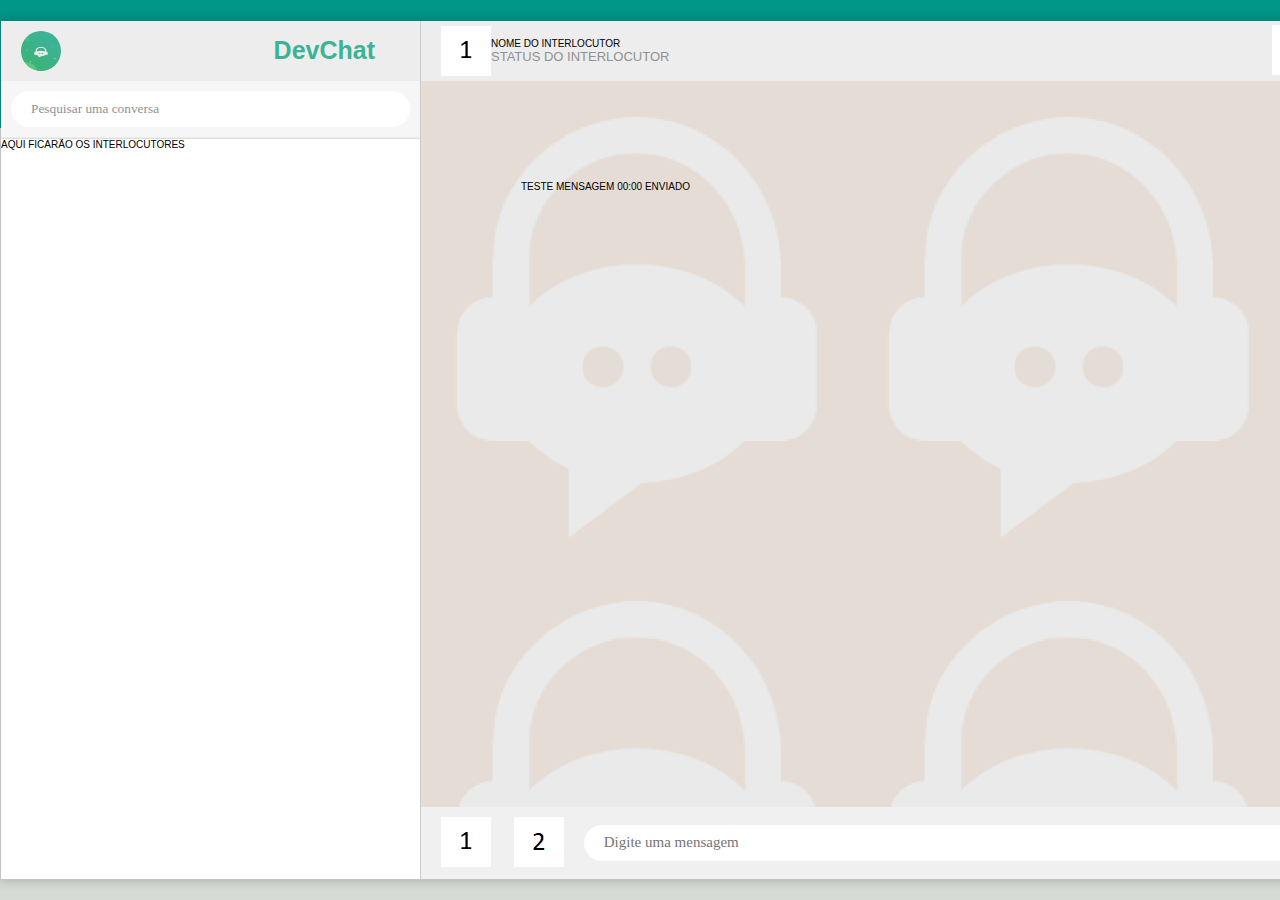
==== chat.html @ c341d0df "add msg e from" ====
<!DOCTYPE html>
<html lang="pt-br">
<head>
    <meta charset="UTF-8">
    <meta name="viewport" content="width=device-width, initial-scale=1.0">
    <link rel="stylesheet" type="text/css" href="css/chat.css">
    <title>DevChat</title>
</head>
    <body id="pagina-chat">
        <script>

            function enviaMsg() {
              const xhttp = new XMLHttpRequest();
            
              xhttp.onreadystatechange = function() {
                console.log("readyState:" + this.readyState);
                console.log("status:" + this.status);
            
                if (this.readyState == 4 && this.status == 200) {
                  imprimeResposta(this);
                }
              };
            
              xhttp.onload = function() {
                document.getElementById("resposta").innerHTML = this.responseText;
              };
            
              document.getElementById("saida").innerHTML = "mensagem enviada";
              var data = {
              "to":document.getElementById("to").value,
              "msg":document.getElementById("msg").value,
              "from":document.getElementById("from").value};
              var jsondata = JSON.stringify(data);
              var url = "https://hafkg93ds7.execute-api.us-east-1.amazonaws.com/teste";
              xhttp.open("POST", url);
              xhttp.setRequestHeader("Content-Type", "application/json;charset=UTF-8");
              xhttp.send(jsondata);
            }
            
            function imprimeResposta(xml) {
              var xmlDoc = xml.responseXML;
              document.getElementById("resposta").innerHTML = xmlDoc;
            }
        </script>
        <div class="grid">
            <!-- App background -->
            <div class="top"></div>
            <div class="bottom"></div>
            <!-- App -->
            <div class="app">
                <div class="sidebar">
                    <!-- Sidebar header -->
                    <div class="sidebar-header">
                        <img src="img/logoDevChat.png">
                        <label class="palavra-devchat">DevChat</label>
                        <!--
                        <div class="sidebar-header-icons">
                            <img src="img/header-icons-1.png"/>
                            <img src="img/header-icons-2.png"/>
                            <img src="img/header-icons-3.png"/>
                        </div>                        
                        -->
                    </div>
                    <!-- Sidebar search chat -->
                    <div class="search-chat">
                        <div class="search-bar">
                            <input type="text" placeholder="Pesquisar uma conversa"/>
                        </div>
                    </div>
                    <!-- Chats -->
                    <div class="chats">
                        <!-- All chats -->
                        AQUI FICARÃO OS INTERLOCUTORES
                    </div>
                </div>
                <div class="main">
                    <!-- Main chat window header -->
                    <div class="chat-window-header">
                        <div class="chat-window-header-left">
                            <img src="img/header-icons-1.png"/>
                            <div class="contact-name-and-status-container">
                                <span class="chat-window-contant-name" id="to" Name="to" >NOME DO INTERLOCUTOR</span>
                                <span class="chat-window-contact-status">STATUS DO INTERLOCUTOR</span>
                            </div>
                        </div>
                        <div class="chat-window-header-right">
                            <img src="img/header-icons-1.png"/>
                            <img src="img/header-icons-2.png"/>
                        </div>                        
                    </div>
                    <!-- Chat window -->
                    <div class="chat-window">
                        <div class="sender">
                            <span class="sender-message-tail">TESTE</span>
                            <span class="sender-message-">MENSAGEM</span>
                            <span class="message-time">00:00</span>
                            <span class="message-status">ENVIADO</span>
                        </div>
                    </div>
                    <!-- Type message bar -->
                    <div class="type-message-bar">
                        <div class="type-message-bar-left">
                            <img src="img/header-icons-1.png"/>
                            <img src="img/header-icons-2.png"/>
                        </div>
                        <div class="type-message-bar-center">
                            <input type="text" id="msg" Name="msg" Size="100" maxlength="50" placeholder="Digite uma mensagem">
                        </div>
                        <div class="type-message-bar-right">
                            <button type="button" onclick="enviaMsg()">
                                <img src="img/enviar.png"/>
                            </button>
                        </div>
                    </div>
                </div>
            </div>
        </div>
    </body>
</html>
---- css/chat.css ----
/* BASE STYLES */

/* Overwrite browser defaults */

* {
    box-sizing: border-box;
    margin: 0;
    padding: 0;
}

html, body {
    height: 100%;
}

html {
    font-size: 62.5%;
}

body {
    font-family: 'Segoe UI', Tahoma, Geneva, Verdana, sans-serif;
}

a {
    text-decoration: none;
    color: inherit;
}

/* Variables */

:root {
    --background-green: #009688;
    --background-beige: #d7dbd6;
    --sidebar-header: #ededed;
    --notifications-text-color: rgba(48, 48, 48, 0.96);
    --notifications-link-color: rgba(48, 48, 48, 0.85);
    --notifications-background-color: #9de1fe;
    --search-bar-bg: #f6f6f6;
    --white: #ffffff;
    --text-gray: #919191;
    --chat-border: #ededed;
    --devchat-green: #3ccc2f;
    --scrollbar-color: #cccccc;
    --chat-window-scrollbar-color: #bab3ae;
    --box-shadow-color: #d5d5d5;
    --chat-hover-color: #f5f5f5;
    --chat-window-beige: #e5ddd5;
    --sender-message-green: #dcf8c6;
    --type-message-bar: #f0f0f0;
}

/* MAIN GRID */

.grid {
    display: grid;
    height: 100%;
    grid-template-columns: repeat(12, 1fr);
    grid-template-rows: 12.8rem 1fr;
}

/* APP BACKGROUND */

.top {
    background: var(--background-green);
    grid-column: 1 / -1;
    grid-row: 1 / 2;
}

.bottom {
    background: var(--background-beige);
    grid-column: 1 / -1;
    grid-row: 2 / -1;
}

/* APP */
.app {
    display: grid;
    grid-template-columns: 42rem 1fr;
    grid-column: 1 / -1;
    grid-row: 1 / -1;
    width: 139.6rem;
    margin: 2rem auto;
    border: 1px solid rgba(0, 0, 0, 0.1);
    box-shadow: 0 0 1rem 0.05rem rgba(0, 0, 0, 0.2);
}

/* SIDEBAR */
.sidebar {
    grid-column: 1 / 2;
    background: var(--white);
    border-right: 1px solid rgba(0, 0, 0, 0.2);
}

/* Sidebar reader */
.sidebar-header{
    background: var(--sidebar-header);
    display: flex;
    justify-content: space-between;
    height: 6rem;
    padding: 1rem 2rem;
}

/* Profile image */
.sidebar-header > img {
    width: 4rem;
    height: 4rem;
    border-radius: 50%;
    cursor: pointer;
}

.palavra-devchat {
    color: #3bb397;
    font-family: Verdana, Geneva, Tahoma, sans-serif;
    font-size: 25px;
    font-weight: bold;
    padding: 5px 25px;
  }

/* .sidebar-header-icons{
    display: flex;
    align-items: center;
    flex: 1;
    justify-content: flex-end;
    cursor: pointer;
}

.sidebar-header-icons img:active{
    background: var(--box-shadow-color);
    border-radius: 50%;
    box-shadow: 0 0 1px 8px var(--box-shadow-color);
}
*/

/* Side search chat */
.search-chat {
    background: var(--search-bar-bg);
    border-bottom: 1px solid rgba(0, 0, 0, 0.1);
}

.search-bar {
    display: flex;
    padding: 1rem;
    border-bottom: 1px solid var(--chat-border);
}

/*
.search-bar > img {
    width: 2.8rem;
    background: var(--white);
    border-top-left-radius: 2rem;
    border-bottom-left-radius: 2rem;
    padding-left: 1rem;
}
*/

.search-bar input {
    outline: none;
    border: none;
    padding: 1rem 1rem 1rem 2rem;
    flex: 1;
    border-top-right-radius: 2rem;
    border-top-left-radius: 2rem;
    border-bottom-right-radius: 2rem;
    border-bottom-left-radius: 2rem;
    font-family: "Segoe UI";
}

.search-bar input::placeholder{
    color: var(--text-gray);
}

/* Chats */

.chats {
    height: 70.5rem;
    overflow-y: scroll;
    overflow-x: hidden;
}

.chats::-webkit-scrollbar {
    width: 0.7rem;
    height: 3rem;
}

.chats::-webkit-scrollbar-thumb {
    background-color: var(--scrollbar-color);
}

/* MAIN */
.main {
    grid-column: 2 / -1;
    background: var(--chat-window-beige);
    position: relative;
}

/* Main chat window header */
.chat-window-header {
    display: flex;
    justify-content: space-between;
    align-items: center;
    height: 6rem;
    padding: 1rem 2rem;
    background: var(--sidebar-header);
    cursor: pointer;
}

.chat-window-header-left {
    display: flex;
    align-items: center;
}

.contact-name-and-status-container {
    display: flex;
    flex-direction: column;
}

.chat-window-contact-image {
    width: 4rem;
    height: 4rem;
    border-radius: 50%;
    cursor: pointer;
    margin-left: 1.5rem;
}

.chat-windows-contact-name {
    font-size: 1.7rem;
}

.chat-window-contact-status {
    color: var(--text-gray);
    font-size: 1.3rem;
}

.chat-window-menu-icon {
    margin-left: 2rem;
}

.chat-window-menu-icon:active {
    background: var(--box-shadow-color);
    border-radius: 50%;
    box-shadow: 0 0 1px 8px var(--box-shadow-color);
}

/* Chat window */

.chat-window {
    display: flex;
    flex-direction: column;
    padding: 10rem 10rem 6rem 10rem;
    height: 74rem;
    overflow: scroll;
    overflow-x: hidden;
    background: url(../img/headset.png);
    background-repeat: repeat;
}

.chat-window::-webkit-scrollbar {
    width: 0.7rem;
    height: 3rem;
}

.chat-window::-webkit-scrollbar-track {
    background: var(--chat-window-beige);
}

.chat-window::-webkit-scrollbar-thumb {
    background: var(--chat-window-scrollbar-color);
}

/* Reset input range styles */
input[type="range"]:focus {
    outline: none;
}

input[type="range"]::-webkit-slider-thumb {
    -webkit-appearance: none;
    background: #30b6b6;
    cursor: pointer;
    height: 1.5rem;
    width: 1.5rem;
    border-radius: 50%;
}

input[type="range"] {
    background: #d8d8d8;
    width: 100%;
    height: 0.5rem;
    -webkit-appearance: none;
    border-radius: 1rem;
}

/* Type message bar */
.type-message-bar {
    position: absolute;
    bottom: 0;
    left: 0;
    width: 100%;
    display: flex;
    background: var(--type-message-bar);
    padding: 1rem 2rem;
    justify-content: space-between;
    align-items: center;
    z-index: 999;
}

.type-message-bar img {
    cursor: pointer;
}

.type-message-bar-left img:nth-of-type(2) {
    margin: 0 2rem;
}

.type-message-bar-center {
    flex: 1;
}

.type-message-bar-center input {
    width: 100%;
    outline: none;
    border: none;
    padding: 1rem 1rem 1rem 2rem;
    flex: 1;
    border-radius: 2rem;
    font-family: "Segoe UI";
}

.type-message-bar-center input::-webkit-input-placeholder {
    font-size: 1.5rem;
}

.type-message-bar-right {
    margin-left: 2rem;
}
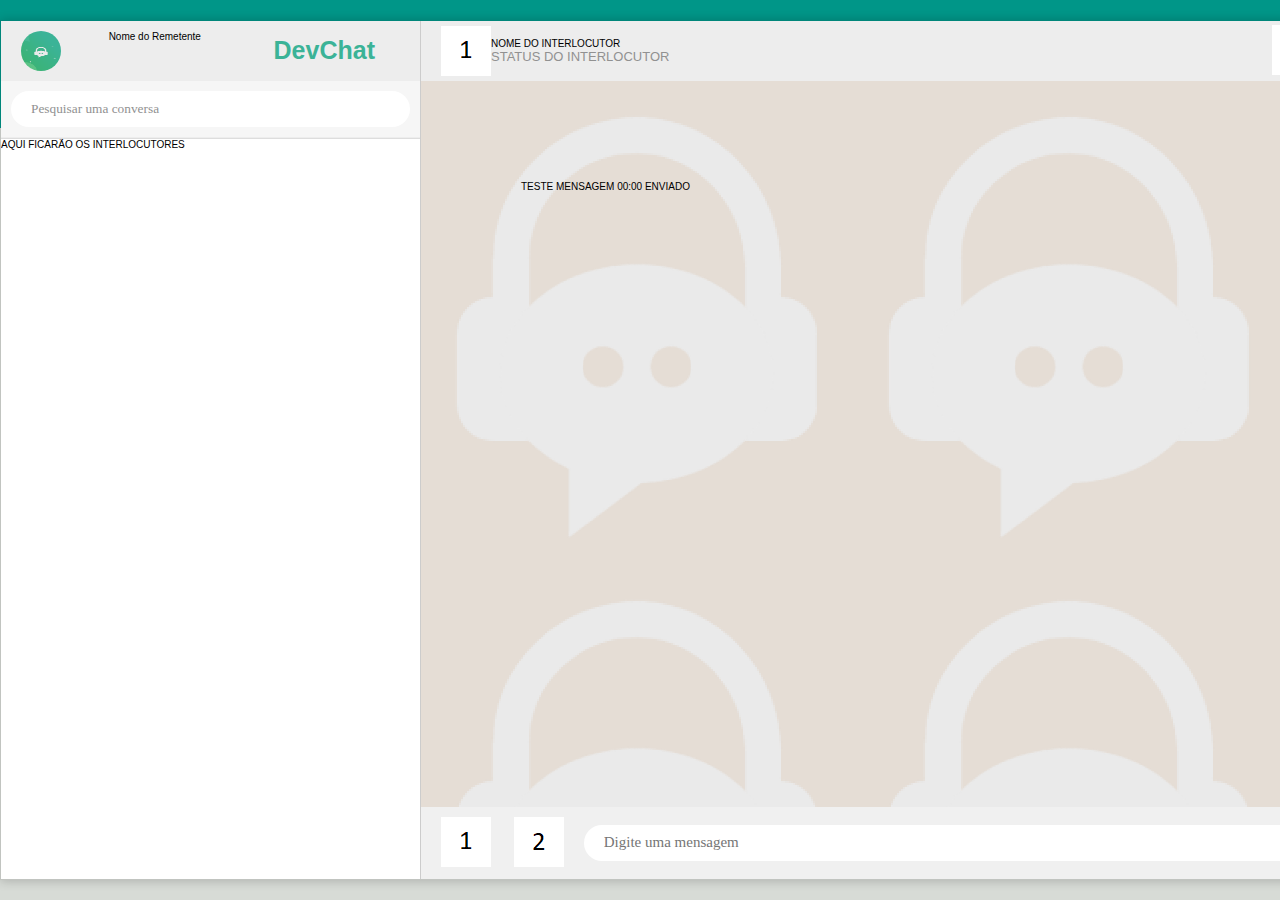
==== commit e8b819d7: "update samuca 1" ====
--- a/chat.html
+++ b/chat.html
@@ -52,7 +52,8 @@
                     <!-- Sidebar header -->
                     <div class="sidebar-header">
                         <img src="img/logoDevChat.png">
-                        <label class="palavra-devchat">DevChat</label>
+                        <span id="from" Name="from">Nome do Remetente</span>
+                        <span class="palavra-devchat">DevChat</span>
                         <!--
                         <div class="sidebar-header-icons">
                             <img src="img/header-icons-1.png"/>
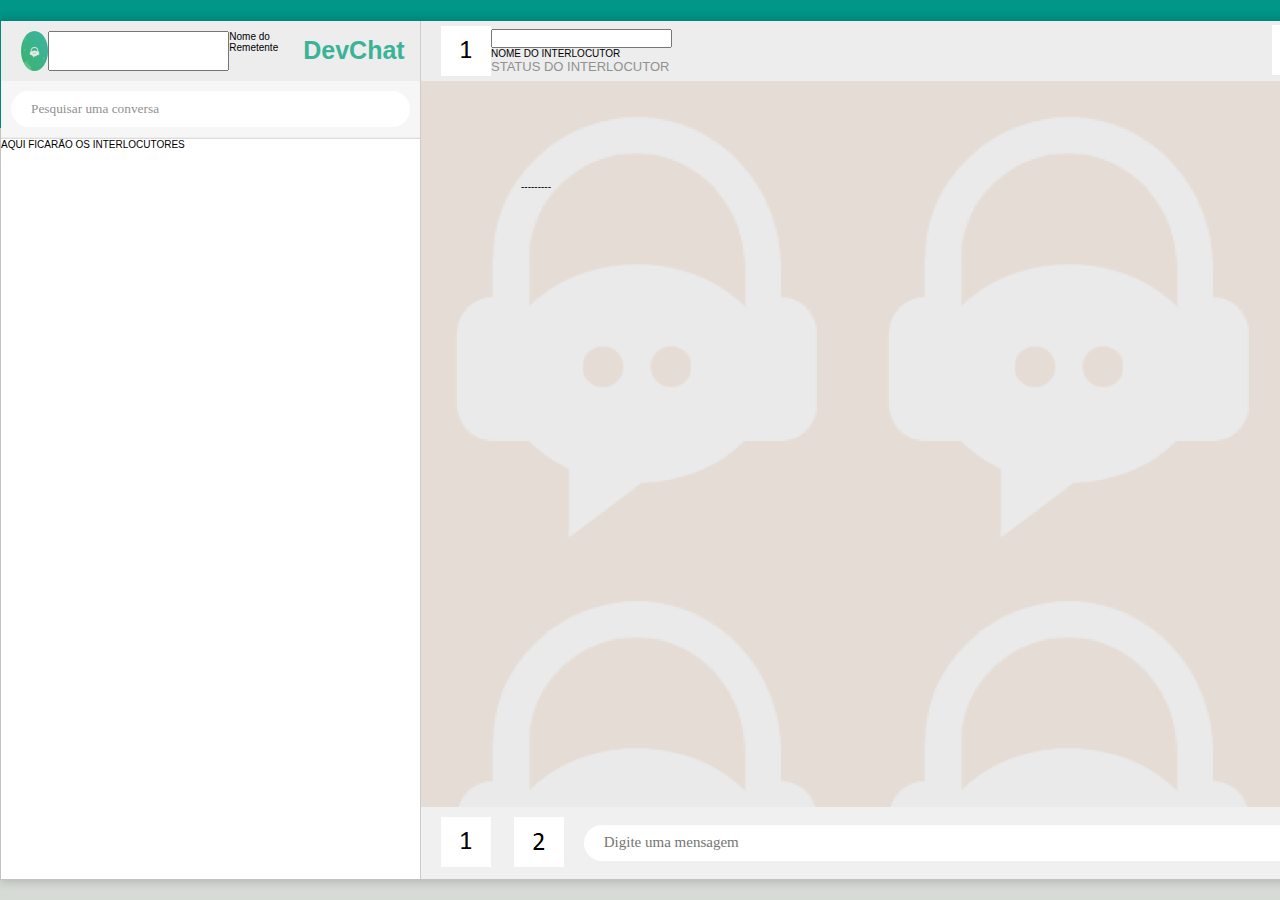
==== commit 95a4d1aa: "update com inputs(funcionando 10/10)" ====
--- a/chat.html
+++ b/chat.html
@@ -8,7 +8,6 @@
 </head>
     <body id="pagina-chat">
         <script>
-
             function enviaMsg() {
               const xhttp = new XMLHttpRequest();
             
@@ -52,7 +51,7 @@
                     <!-- Sidebar header -->
                     <div class="sidebar-header">
                         <img src="img/logoDevChat.png">
-                        <span id="from" Name="from">Nome do Remetente</span>
+                        <input type="text" id="from" Name="from">Nome do Remetente</input>
                         <span class="palavra-devchat">DevChat</span>
                         <!--
                         <div class="sidebar-header-icons">
@@ -80,7 +79,7 @@
                         <div class="chat-window-header-left">
                             <img src="img/header-icons-1.png"/>
                             <div class="contact-name-and-status-container">
-                                <span class="chat-window-contant-name" id="to" Name="to" >NOME DO INTERLOCUTOR</span>
+                                <input type="text" class="chat-window-contant-name" id="to" Name="to" >NOME DO INTERLOCUTOR</input>
                                 <span class="chat-window-contact-status">STATUS DO INTERLOCUTOR</span>
                             </div>
                         </div>
@@ -92,10 +91,8 @@
                     <!-- Chat window -->
                     <div class="chat-window">
                         <div class="sender">
-                            <span class="sender-message-tail">TESTE</span>
-                            <span class="sender-message-">MENSAGEM</span>
-                            <span class="message-time">00:00</span>
-                            <span class="message-status">ENVIADO</span>
+                            <span class="sender-message-tail" id="resposta">---------</span>
+                            <span id="saida"></span>
                         </div>
                     </div>
                     <!-- Type message bar -->
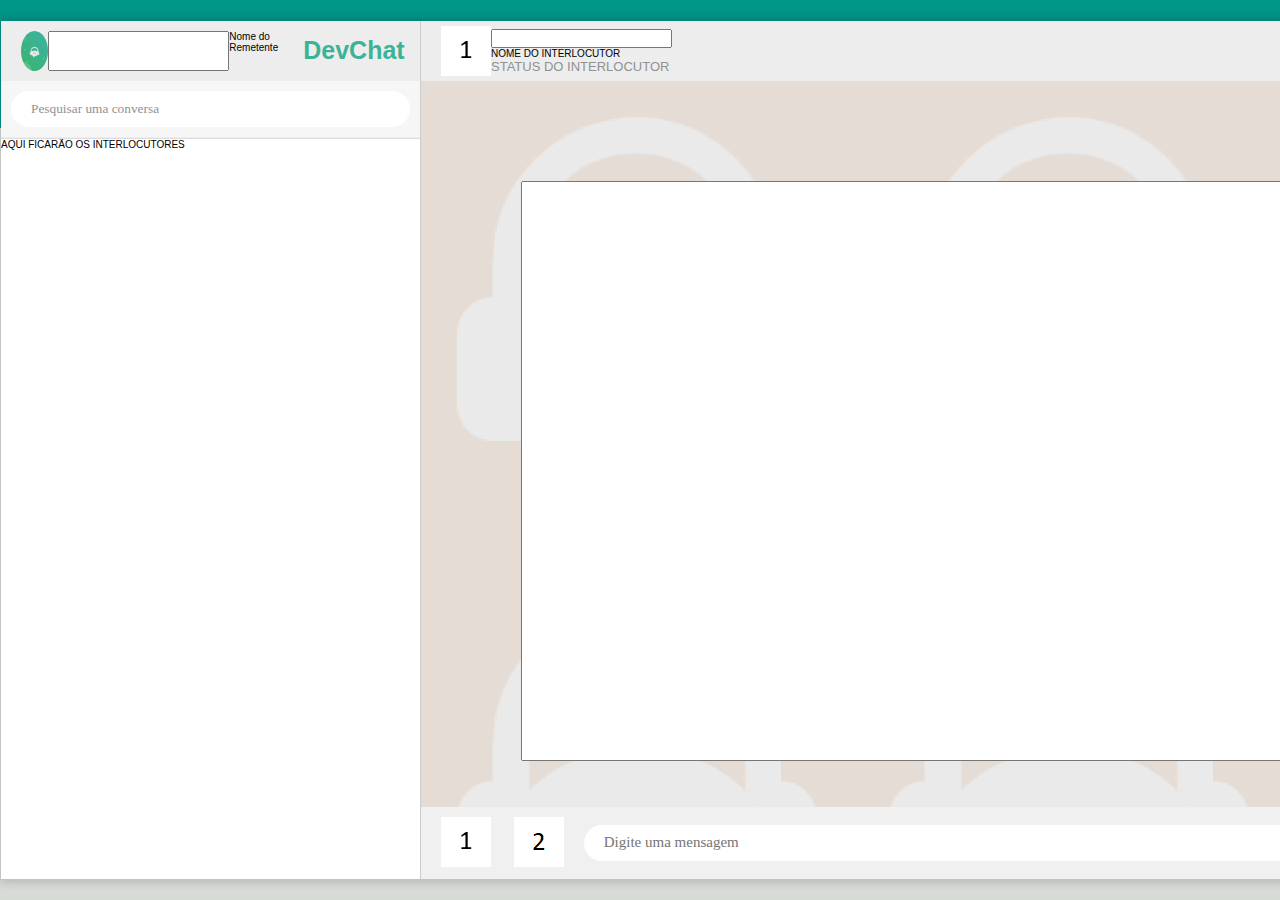
==== commit dc9b88ea: "Chat funcionando envio e recebimento de mensagens após alterações de Igor e Samuel" ====
--- a/chat.html
+++ b/chat.html
@@ -8,38 +8,57 @@
 </head>
     <body id="pagina-chat">
         <script>
-            function enviaMsg() {
-              const xhttp = new XMLHttpRequest();
-            
-              xhttp.onreadystatechange = function() {
-                console.log("readyState:" + this.readyState);
-                console.log("status:" + this.status);
-            
-                if (this.readyState == 4 && this.status == 200) {
-                  imprimeResposta(this);
+            function GetMsg(u1, u2, painel_de_saida) {
+            const xhttp = new XMLHttpRequest();
+
+            //Ao executar uma solicitação xhttp.open("GET"..)..xhttp.send() assincrona,
+            //deve-se especificar uma função de callback, que é a seguinte:
+            xhttp.onreadystatechange = function() { //Function chamada ao receber resposta
+                if( this.readyState === XMLHttpRequest.DONE && this.status === 200 ) {
+                resposta = JSON.parse(this.responseText);
+                mensagens = JSON.parse(resposta["body"]);
+
+                painel_de_saida.value = "";
+                for( i = 0; i < mensagens.length; i++ )
+                    painel_de_saida.value += '(' + String(i + 1) + ') ' +
+                    mensagens[i]["data_hora"] + '\n' + mensagens[i]["msg"] + '\n\n';
                 }
-              };
-            
-              xhttp.onload = function() {
-                document.getElementById("resposta").innerHTML = this.responseText;
-              };
-            
-              document.getElementById("saida").innerHTML = "mensagem enviada";
-              var data = {
-              "to":document.getElementById("to").value,
-              "msg":document.getElementById("msg").value,
-              "from":document.getElementById("from").value};
-              var jsondata = JSON.stringify(data);
-              var url = "https://hafkg93ds7.execute-api.us-east-1.amazonaws.com/teste";
-              xhttp.open("POST", url);
-              xhttp.setRequestHeader("Content-Type", "application/json;charset=UTF-8");
-              xhttp.send(jsondata);
             }
-            
-            function imprimeResposta(xml) {
-              var xmlDoc = xml.responseXML;
-              document.getElementById("resposta").innerHTML = xmlDoc;
-            }
+
+            /*-------------------------------------------------------------------------*/
+
+            //Na solicitação GET, os dados vão no cabeçalho (header)
+            var consulta = "?from=" + u1.value + "&to=" + u2.value
+            xhttp.open("GET", url + consulta); //GET: a consulta vai no cabeçalho com a URL
+            xhttp.setRequestHeader("Content-Type", "application/json;charset=UTF-8");
+            xhttp.send();
+            }  // Fim de GetMsg
+
+            /*---------------------------------------------------------------------------*/
+
+            function PostMsg() {
+            //Na solicitação POST, os dados vão no corpo (body).
+            var corpo = JSON.stringify( // Passa para JSON em texto.
+                { "from": document.getElementById("from").value, // Usuario Local
+                "to"  : document.getElementById("to").value, // Usuario Remoto
+                "msg" : document.getElementById("msg").value } );
+
+            const xhttp = new XMLHttpRequest();
+            xhttp.open("POST", url);
+            xhttp.setRequestHeader("Content-Type", "application/json;charset=UTF-8");
+            xhttp.send(corpo);
+
+            //Pega as mensagens de usr1 para usr2 e coloca no painel da esquerda
+            GetMsg(document.getElementById("from"), document.getElementById("to"),
+                document.getElementById("conversa"));
+
+            //Pega as mensagens de usr1 para usr2 e coloca no painel da direita
+            /* GetMsg(document.getElementById("to"), document.getElementById("from"),
+                document.getElementById("conversa")); */
+
+            document.getElementById("msg").value = "";
+            document.getElementById("msg").focus(); // Coloca o foco na entrada
+            }  // Fim de PostMsg
         </script>
         <div class="grid">
             <!-- App background -->
@@ -79,7 +98,7 @@
                         <div class="chat-window-header-left">
                             <img src="img/header-icons-1.png"/>
                             <div class="contact-name-and-status-container">
-                                <input type="text" class="chat-window-contant-name" id="to" Name="to" >NOME DO INTERLOCUTOR</input>
+                                <input type="text" class="chat-window-contant-name" id="to" Name="to">NOME DO INTERLOCUTOR</input>
                                 <span class="chat-window-contact-status">STATUS DO INTERLOCUTOR</span>
                             </div>
                         </div>
@@ -90,10 +109,7 @@
                     </div>
                     <!-- Chat window -->
                     <div class="chat-window">
-                        <div class="sender">
-                            <span class="sender-message-tail" id="resposta">---------</span>
-                            <span id="saida"></span>
-                        </div>
+                        <textarea Name="conversa" id="conversa" cols="100" rows="40"></textarea>
                     </div>
                     <!-- Type message bar -->
                     <div class="type-message-bar">
@@ -105,7 +121,7 @@
                             <input type="text" id="msg" Name="msg" Size="100" maxlength="50" placeholder="Digite uma mensagem">
                         </div>
                         <div class="type-message-bar-right">
-                            <button type="button" onclick="enviaMsg()">
+                            <button type="button" onclick="PostMsg()">
                                 <img src="img/enviar.png"/>
                             </button>
                         </div>
@@ -113,5 +129,9 @@
                 </div>
             </div>
         </div>
+        <script>
+            // A URL abaixo deve ser configurada com o do API Gateway
+            url = "https://9xmvu986te.execute-api.us-east-1.amazonaws.com/DevChat";
+        </script>
     </body>
 </html>
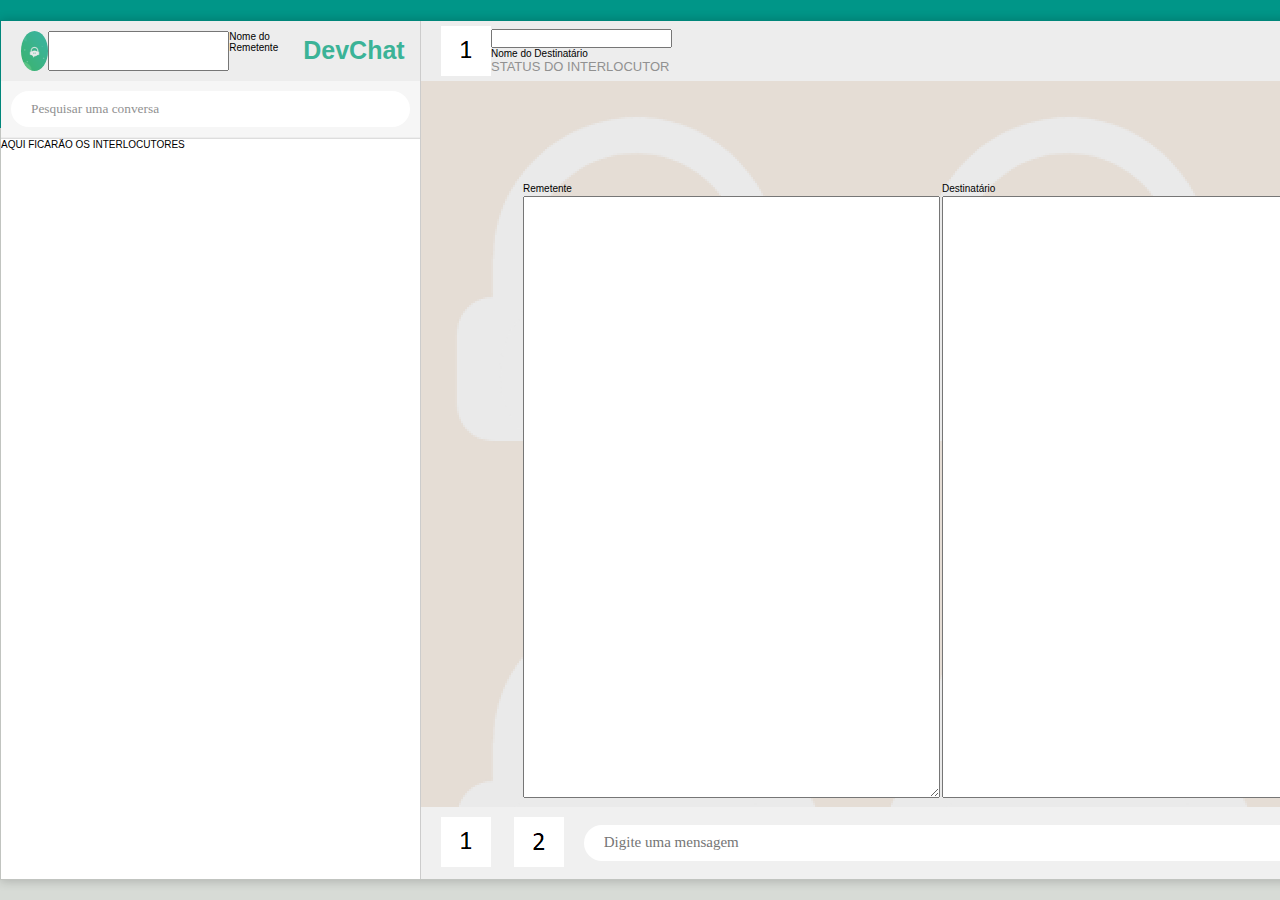
==== commit c4ad757e: "Implementando o chat com duas textarea para a exibição das mensagens" ====
--- a/chat.html
+++ b/chat.html
@@ -50,11 +50,11 @@
 
             //Pega as mensagens de usr1 para usr2 e coloca no painel da esquerda
             GetMsg(document.getElementById("from"), document.getElementById("to"),
-                document.getElementById("conversa"));
+                document.getElementById("from-to"));
 
             //Pega as mensagens de usr1 para usr2 e coloca no painel da direita
-            /* GetMsg(document.getElementById("to"), document.getElementById("from"),
-                document.getElementById("conversa")); */
+            GetMsg(document.getElementById("to"), document.getElementById("from"),
+                document.getElementById("to-from"));
 
             document.getElementById("msg").value = "";
             document.getElementById("msg").focus(); // Coloca o foco na entrada
@@ -98,7 +98,7 @@
                         <div class="chat-window-header-left">
                             <img src="img/header-icons-1.png"/>
                             <div class="contact-name-and-status-container">
-                                <input type="text" class="chat-window-contant-name" id="to" Name="to">NOME DO INTERLOCUTOR</input>
+                                <input type="text" class="chat-window-contant-name" id="to" Name="to">Nome do Destinatário</input>
                                 <span class="chat-window-contact-status">STATUS DO INTERLOCUTOR</span>
                             </div>
                         </div>
@@ -109,7 +109,16 @@
                     </div>
                     <!-- Chat window -->
                     <div class="chat-window">
-                        <textarea Name="conversa" id="conversa" cols="100" rows="40"></textarea>
+                        <table>
+                            <tr>
+                                <td><span>Remetente</span></td>
+                                <td><span>Destinatário</span></td>
+                            </tr>
+                            <tr>
+                                <td><textarea Name="from-to" id="from-to" cols="50" rows="40"></textarea></td>
+                                <td><textarea Name="to-from" id="to-from" cols="50" rows="40"></textarea></td>
+                            </tr>
+                        </table>
                     </div>
                     <!-- Type message bar -->
                     <div class="type-message-bar">
